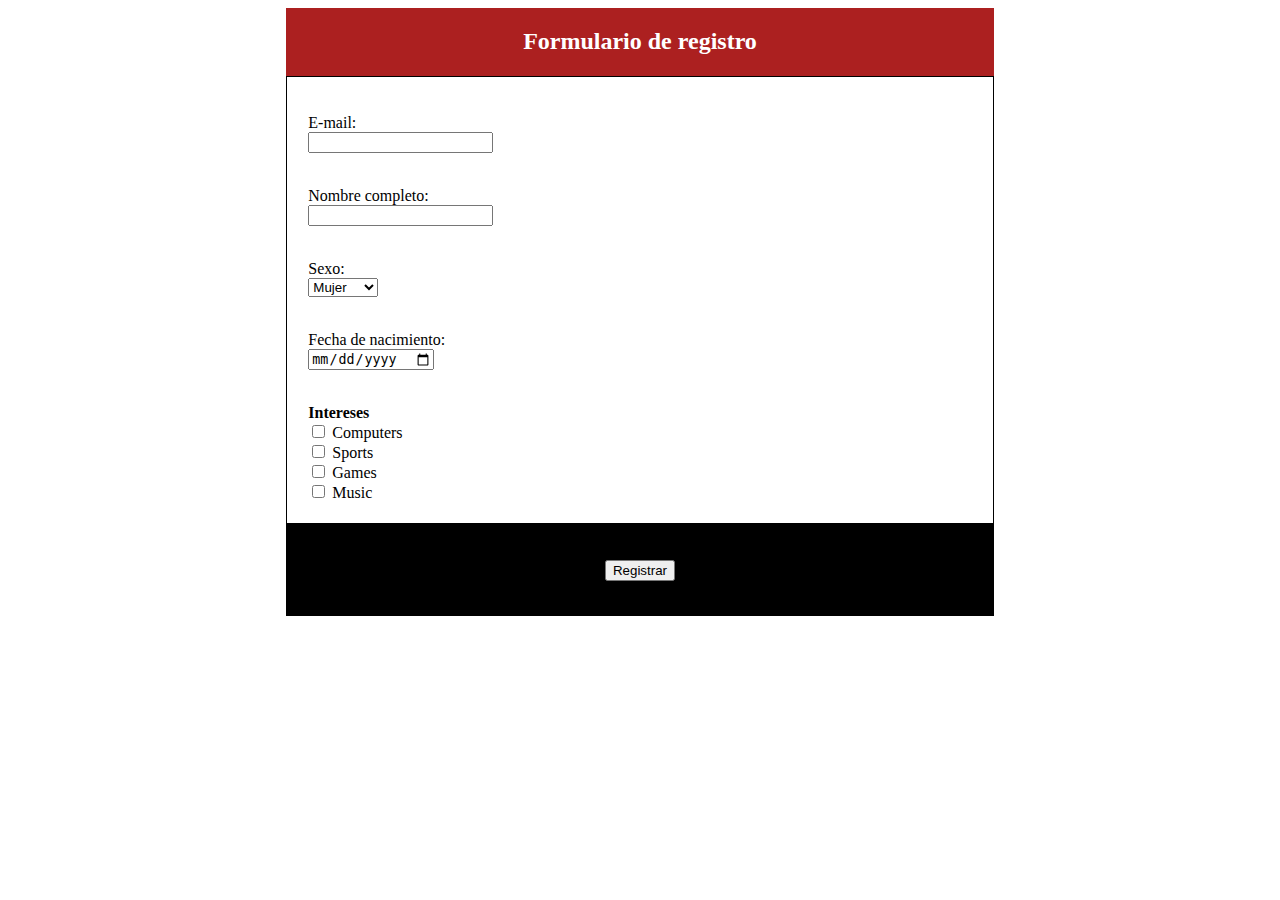
==== index.html @ f77b5c46 "Rename index.html.html to index.html" ====
<!DOCTYPE html>
<html lang="en">

<head>
    <meta charset="UTF-8">
    <meta http-equiv="X-UA-Compatible" content="IE=edge">
    <meta name="viewport" content="width=device-width, initial-scale=1.0">
    <title>Document</title>
    <link rel="stylesheet" href="style.css">
</head>

<body>


    <div id="container">
        <div class="header">
            <h2>Formulario de registro</h2>

        </div>
        <div class="fondo">
            <div>
                <div>
                    <p>E-mail:</p>
                    <input type="text">
                </div>
                <br>
                <div>
                    <p>Nombre completo: </p>
                    <input type="text">
                </div>
                <br>
                <div>
                    <p>Sexo:</p>
                    <select name="select">
                        <option value="Hombre">Hombre</option>
                        <option value="Mujer" selected>Mujer</option>
                    </select>
                </div>
                <br>
                <div>
                    <p>Fecha de nacimiento:</p>
                    <input type="date">

                </div>
                <br>
                <div>
                    <p><b>Intereses</b></p>
                    <input type="checkbox" name="Computers" id="m" value="m">
                    <label for="m">Computers
                        <br>
                        <input type="checkbox" name="sports" id="m" value="m">
                        <label for="m">Sports</label>
                        <br>
                        <input type="checkbox" name="games" id="h" value="h">
                        <label for="h">Games</label>
                        <br>
                        <input type="checkbox" name="music" id="m" value="m">
                        <label for="m">Music</label>

                </div>
            </div>
        </div>
        <div class="ending">
            <button> Registrar</button>

        </div>

    </div>

</body>

</html>
---- style.css ----
#container{
    margin-left: 22%;
    margin-right: 22%;
}
p{
    margin-bottom: 0%;
}
.fondo{
    padding: 3%;
    border: 1px solid;
}
.header{
    text-align: center;
    color:white;
    background-color: rgb(172, 32, 32);
    border: 2px black;
    padding: 0.05%;
}
.ending{
    text-align: center;
    background-color: black;
    border: 1px black;
    padding: 5%;
}
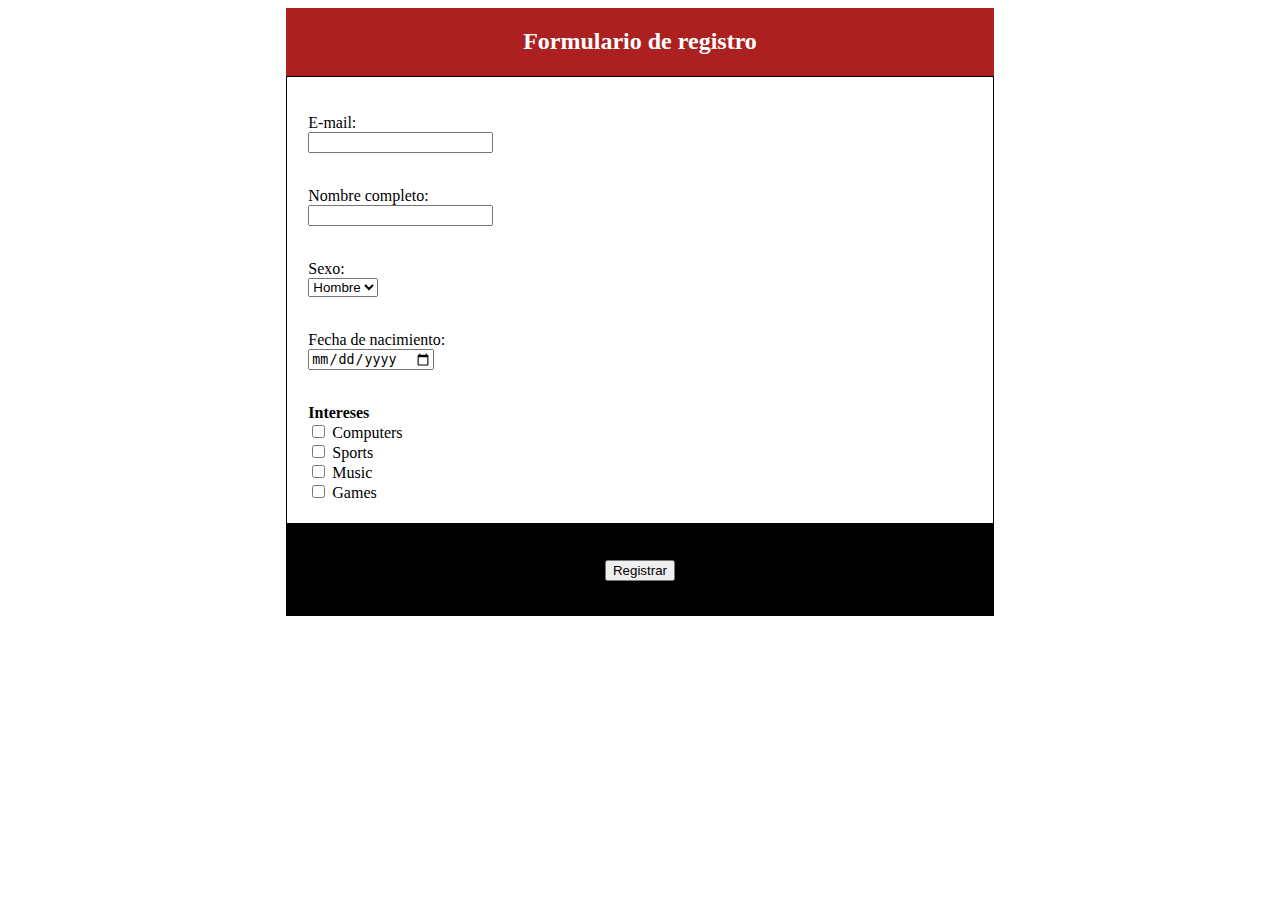
==== commit 096c8dc8: "Update index.html" ====
--- a/index.html
+++ b/index.html
@@ -1,72 +1,76 @@
-<!DOCTYPE html>
-<html lang="en">
+    <!DOCTYPE html>
+    <html lang="en">
 
-<head>
-    <meta charset="UTF-8">
-    <meta http-equiv="X-UA-Compatible" content="IE=edge">
-    <meta name="viewport" content="width=device-width, initial-scale=1.0">
-    <title>Document</title>
-    <link rel="stylesheet" href="style.css">
-</head>
+    <head>
+        <meta charset="UTF-8">
+        <meta http-equiv="X-UA-Compatible" content="IE=edge">
+        <meta name="viewport" content="width=device-width, initial-scale=1.0">
+        <title>Document</title>
+        <link rel="stylesheet" href="style.css">
+        <script src="app.js"></script>
+    </head>
 
-<body>
+    <body>
 
 
-    <div id="container">
-        <div class="header">
-            <h2>Formulario de registro</h2>
+        <div id="container">
+            <div class="header">
+                <h2>Formulario de registro</h2>
+
+            </div>
+            <div class="fondo">
+                <div>
+                    <div>
+                        <p>E-mail:</p>
+                        <input type="text" id="email" onblur="validateRequired(this)" >
+                    </div>
+                    <br>
+                    <div>
+                        <p>Nombre completo: </p>
+                        <input type="text" id="nombre" onblur="validateRequired(this)">
+                    </div>
+                    <br>
+                    <div>
+                        <p>Sexo:</p>
+                        <select name="select" id="sexo" onblur="validateRequired(this)">
+                            <option value="0">Hombre</option>
+                            <option value="1" >Mujer</option>
+                        </select>
+                    </div>
+                    <br>
+                    <div>
+                        <p>Fecha de nacimiento:</p>
+                        <input type="date" id="fecha" onblur="validateRequired(this)">
+
+                    </div>
+                    <br>
+                    <div>
+                        <p><b>Intereses</b></p>
+                        <input type="checkbox" name="Computers" id="interests" value="1">
+                        <label for="m">Computers
+                            <br>
+                            <input type="checkbox" name="sports" id="interests" value="2">
+                            <label for="m">Sports</label>
+                            <br>
+                            <input type="checkbox" name="music" id="interests" value="3">
+                            <label for="m">Music</label>
+                            <br>
+                            <input type="checkbox" name="games" id="interests" value="4">
+                            <label for="h">Games</label>
+
+                    </div>
+                </div>
+            </div>
+            <div class="ending">
+
+                <button onclick="register()" >
+                    Registrar
+                </button>
+
+            </div>
 
         </div>
-        <div class="fondo">
-            <div>
-                <div>
-                    <p>E-mail:</p>
-                    <input type="text">
-                </div>
-                <br>
-                <div>
-                    <p>Nombre completo: </p>
-                    <input type="text">
-                </div>
-                <br>
-                <div>
-                    <p>Sexo:</p>
-                    <select name="select">
-                        <option value="Hombre">Hombre</option>
-                        <option value="Mujer" selected>Mujer</option>
-                    </select>
-                </div>
-                <br>
-                <div>
-                    <p>Fecha de nacimiento:</p>
-                    <input type="date">
+        
+    </body>
 
-                </div>
-                <br>
-                <div>
-                    <p><b>Intereses</b></p>
-                    <input type="checkbox" name="Computers" id="m" value="m">
-                    <label for="m">Computers
-                        <br>
-                        <input type="checkbox" name="sports" id="m" value="m">
-                        <label for="m">Sports</label>
-                        <br>
-                        <input type="checkbox" name="games" id="h" value="h">
-                        <label for="h">Games</label>
-                        <br>
-                        <input type="checkbox" name="music" id="m" value="m">
-                        <label for="m">Music</label>
-
-                </div>
-            </div>
-        </div>
-        <div class="ending">
-            <button> Registrar</button>
-
-        </div>
-
-    </div>
-
-</body>
-
-</html>
+    </html>
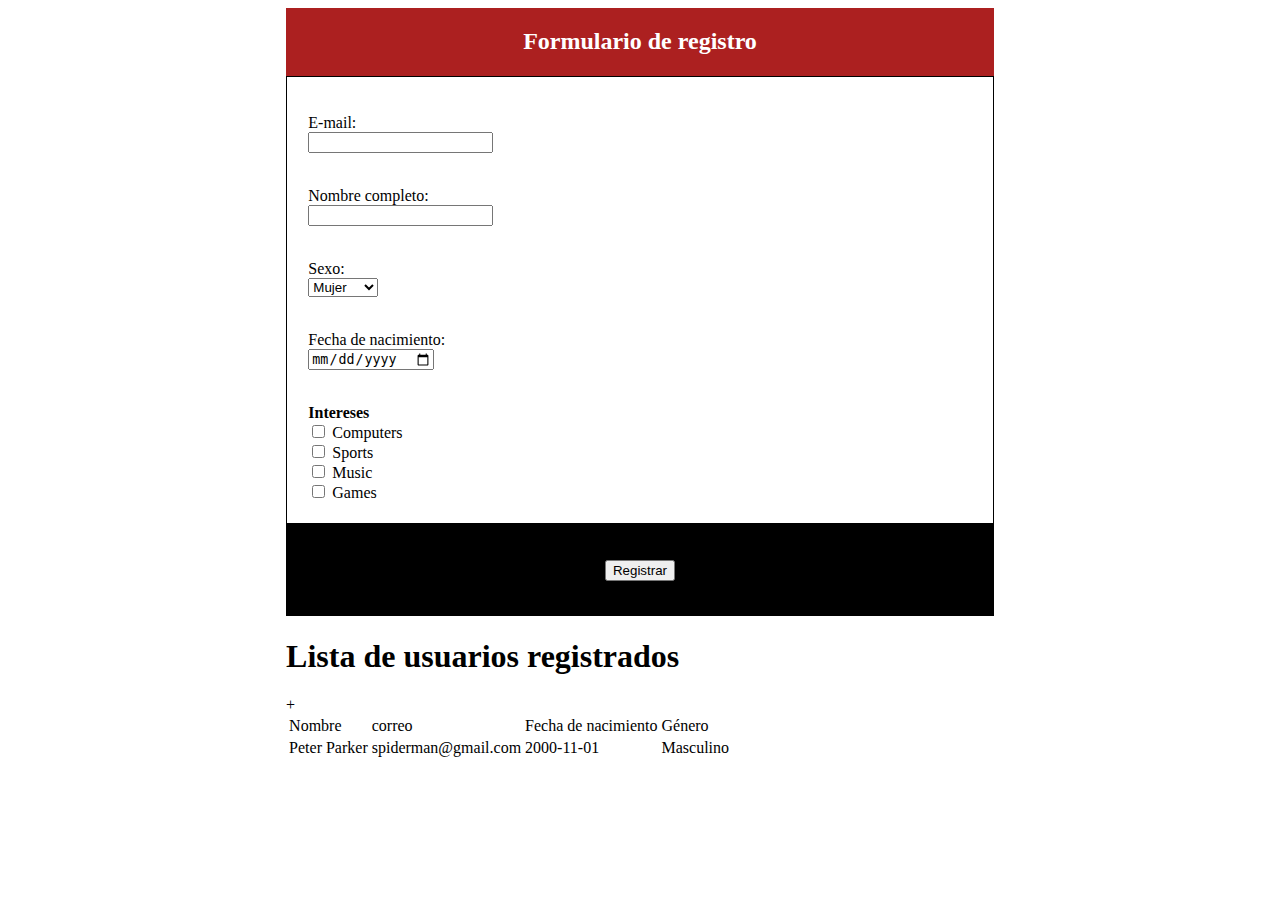
==== commit f5970884: "Update index.html" ====
--- a/index.html
+++ b/index.html
@@ -1,4 +1,4 @@
-    <!DOCTYPE html>
+ <!DOCTYPE html>
     <html lang="en">
 
     <head>
@@ -8,10 +8,10 @@
         <title>Document</title>
         <link rel="stylesheet" href="style.css">
         <script src="app.js"></script>
+        <script src="list.js"></script>
     </head>
 
     <body>
-
 
         <div id="container">
             <div class="header">
@@ -27,20 +27,20 @@
                     <br>
                     <div>
                         <p>Nombre completo: </p>
-                        <input type="text" id="nombre" onblur="validateRequired(this)">
+                        <input type="text" id="name" onblur="validateRequired(this)">
                     </div>
                     <br>
                     <div>
                         <p>Sexo:</p>
-                        <select name="select" id="sexo" onblur="validateRequired(this)">
+                        <select name="select" id="sex" onblur="validateRequired(this)">
                             <option value="0">Hombre</option>
-                            <option value="1" >Mujer</option>
+                            <option value="1" selected>Mujer</option>
                         </select>
                     </div>
                     <br>
                     <div>
                         <p>Fecha de nacimiento:</p>
-                        <input type="date" id="fecha" onblur="validateRequired(this)">
+                        <input type="date" id="birthdate" onblur="validateRequired(this)">
 
                     </div>
                     <br>
@@ -68,8 +68,26 @@
                 </button>
 
             </div>
+            <div>
+                <h1>Lista de usuarios registrados</h1>
+                <table id="table-users" class="table">+
+                    <tr>
+                        <td>Nombre</td>
+                        <td>correo</td>
+                        <td>Fecha de nacimiento</td>
+                        <td>Género</td>
+                    </tr>
+                    <tr>
+                        <td>Peter Parker</td>
+                        <td>spiderman@gmail.com</td>
+                        <td>2000-11-01</td>
+                        <td>Masculino</td>
+                    </tr>
+                </table>
+            </div>
 
         </div>
+        
         
     </body>
 
